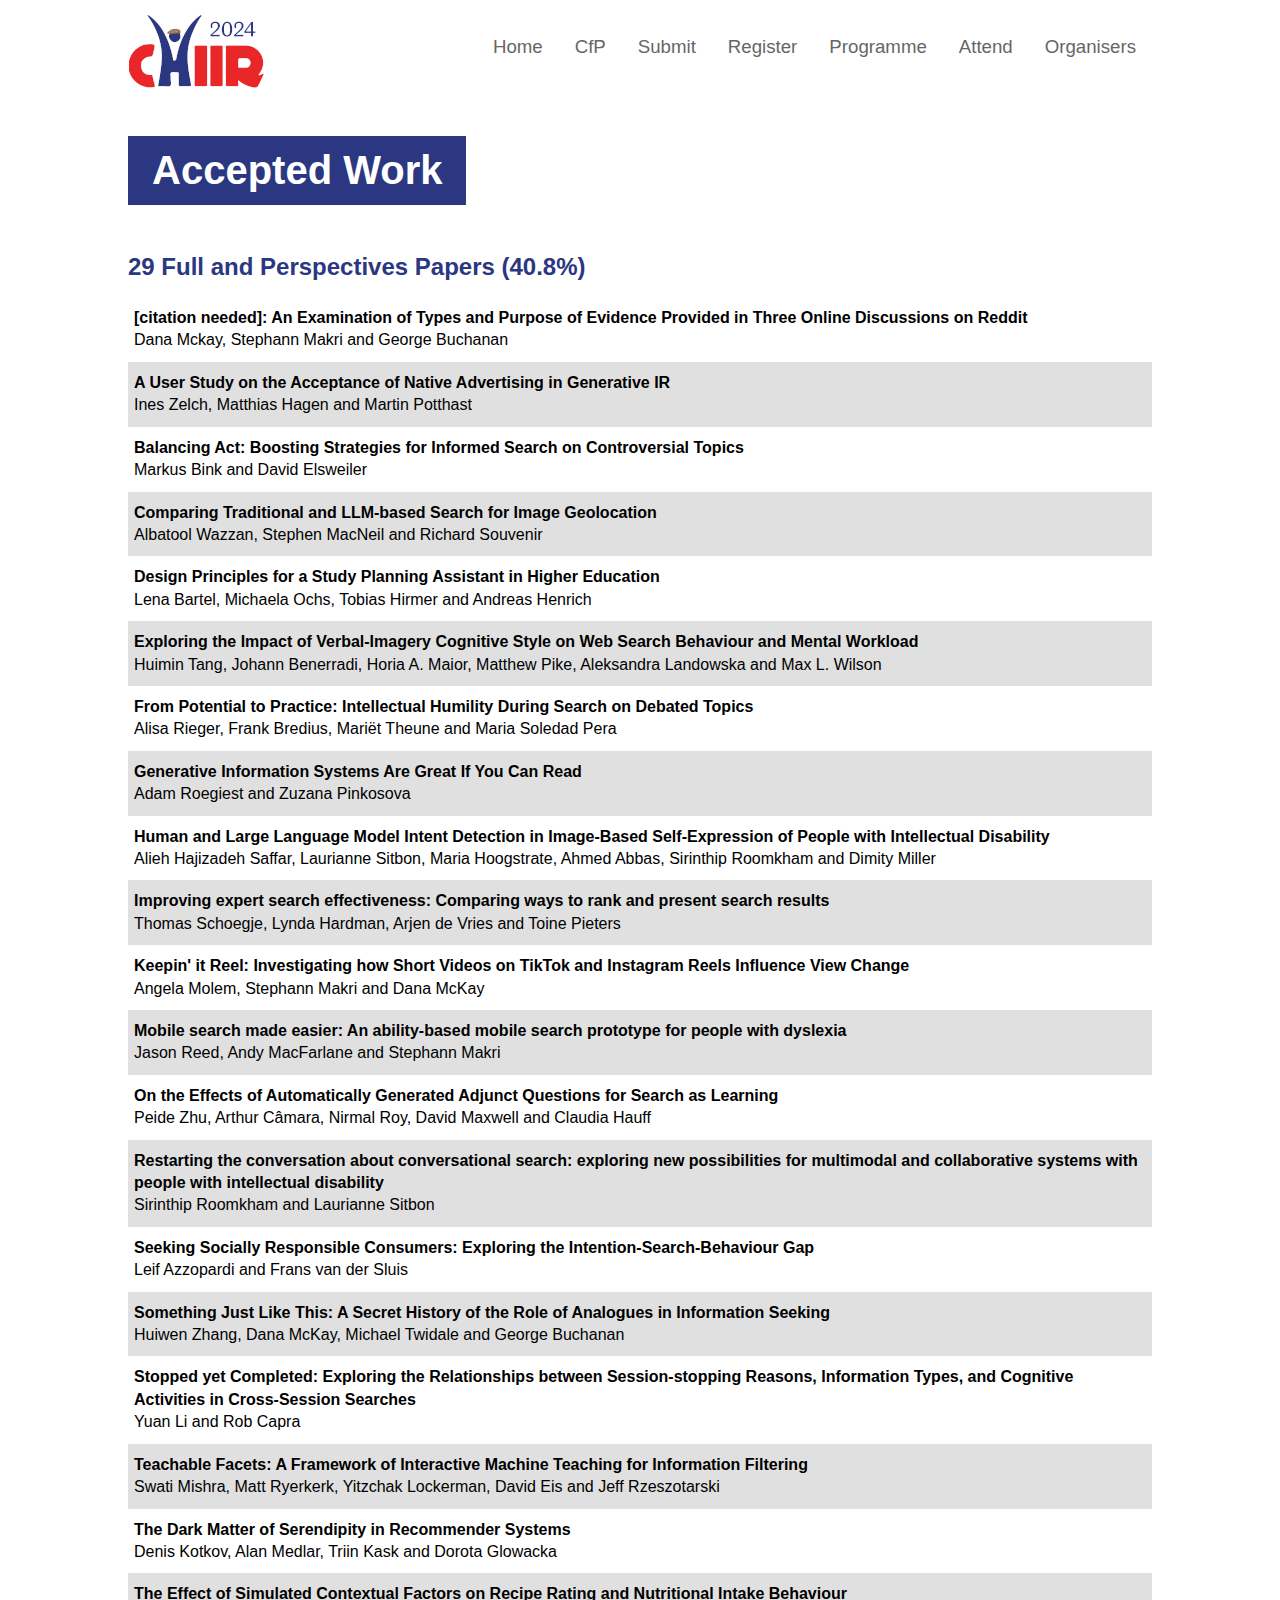
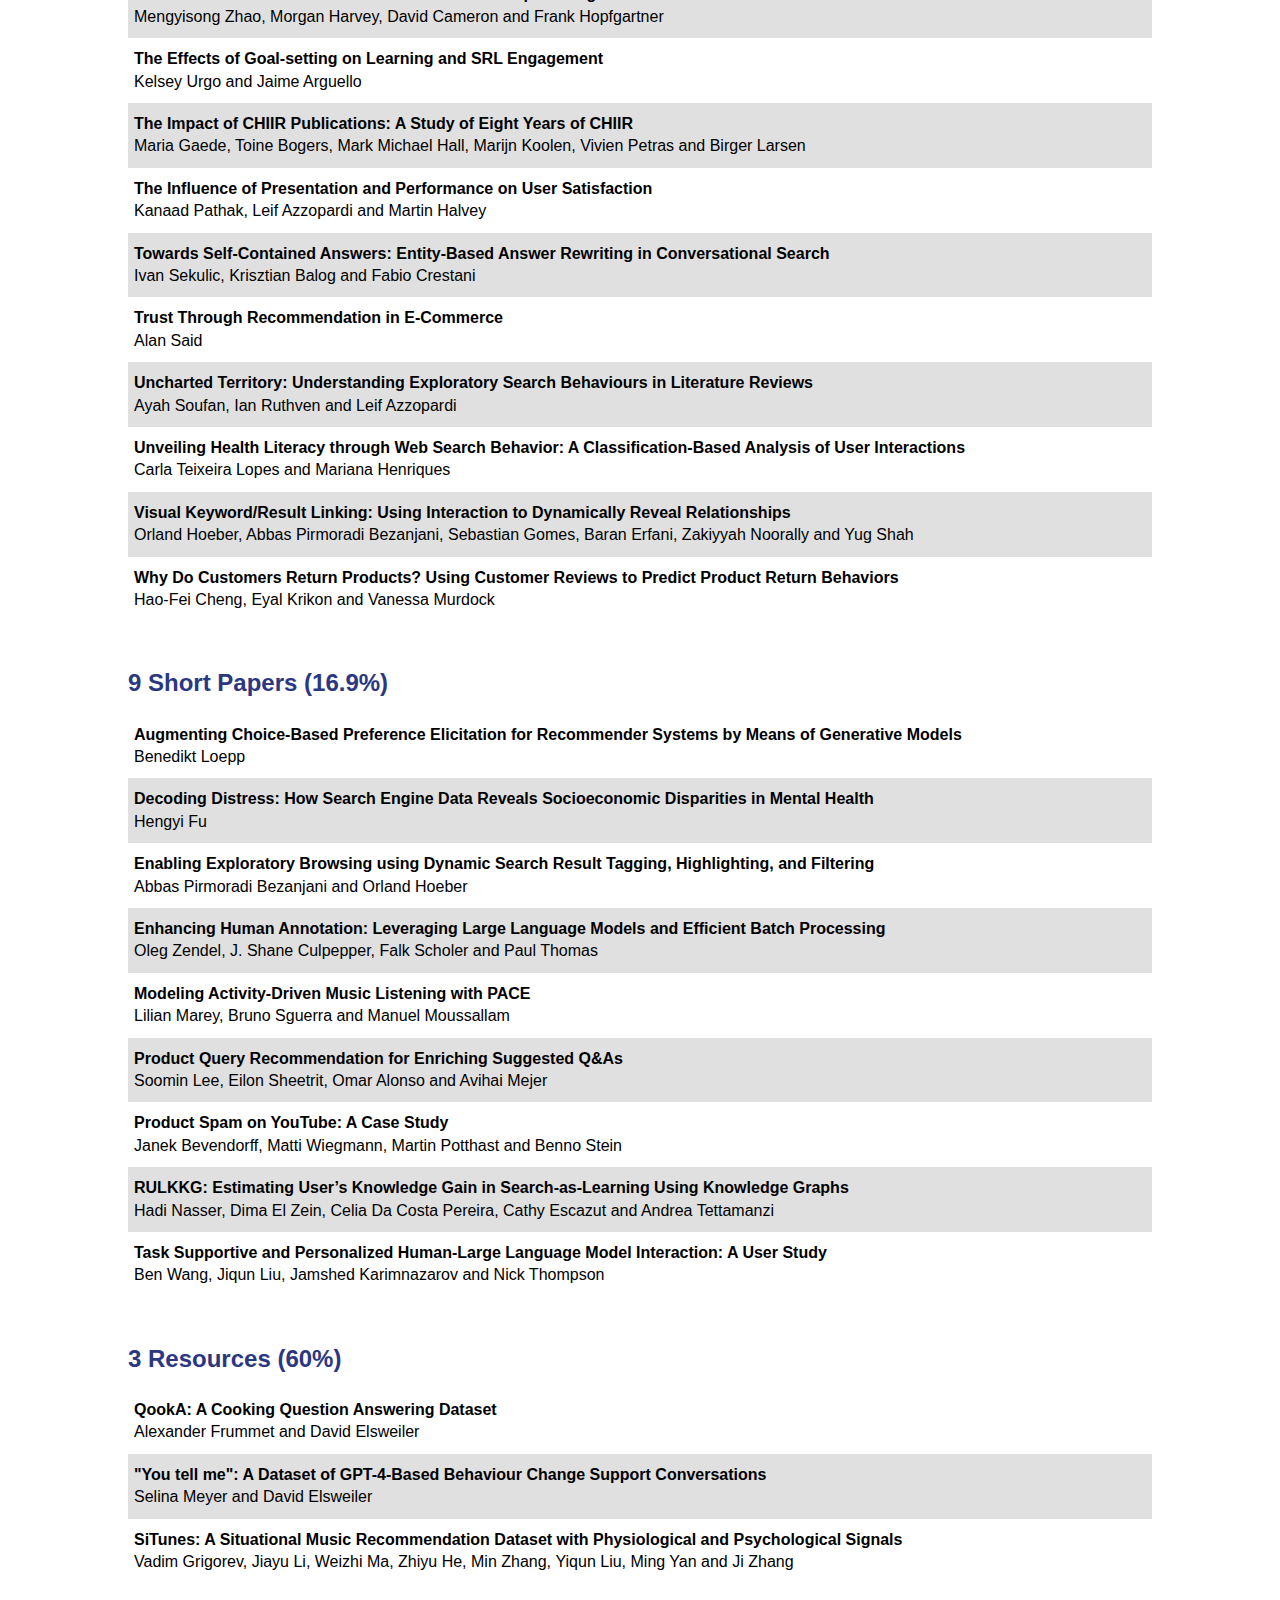
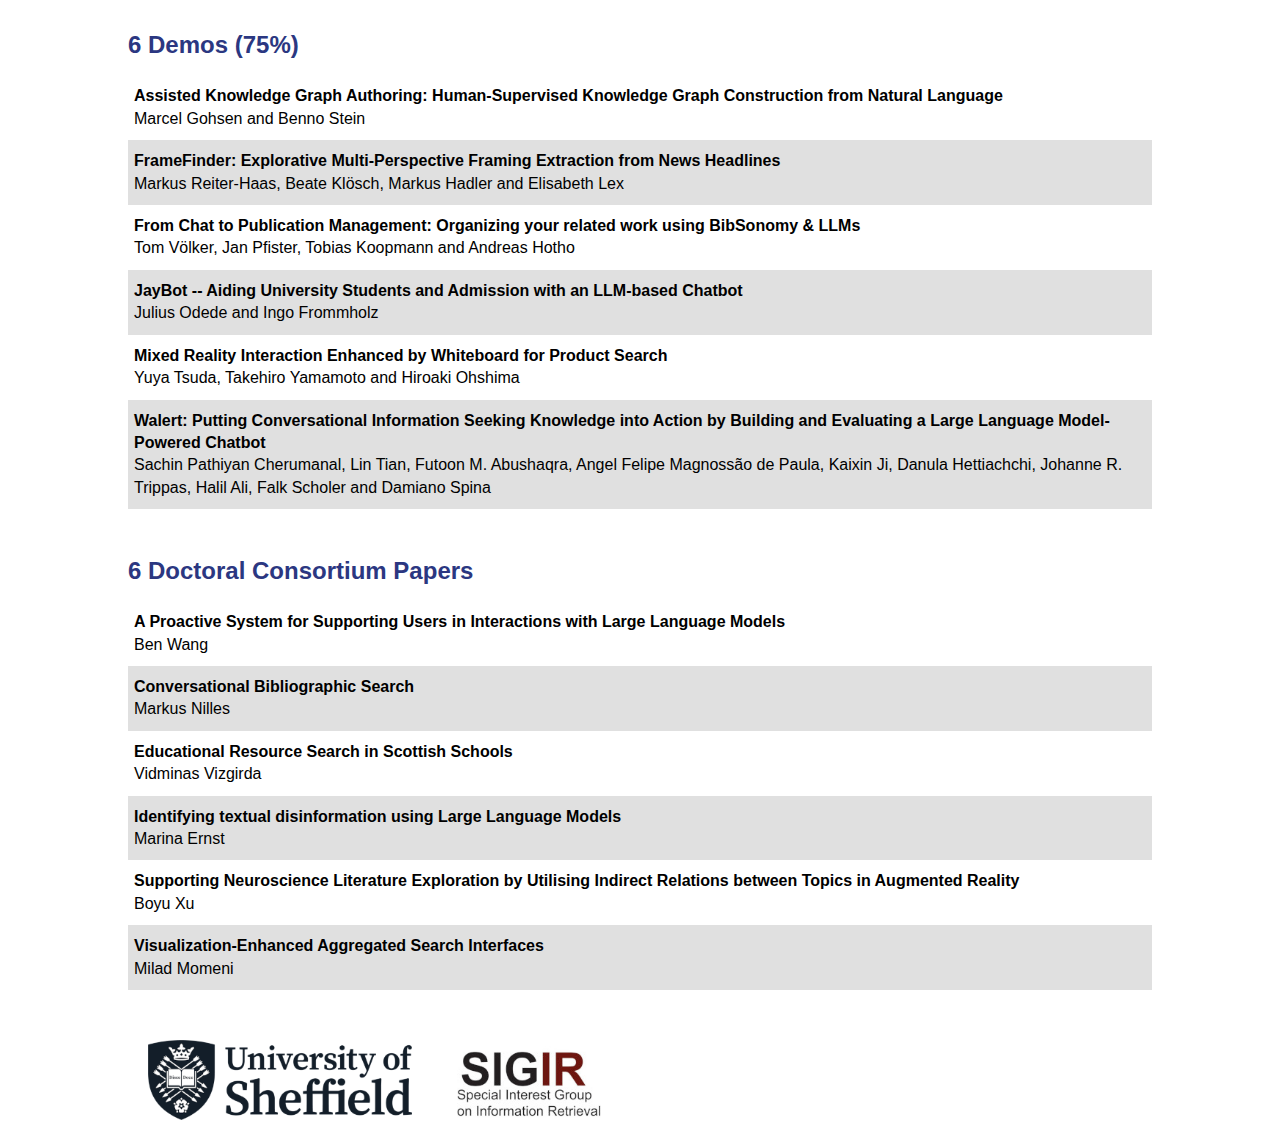
==== allpapers.html @ d0a58e0c "Early-Jan updates (all papers, tutorials, workshops)" ====
<!DOCTYPE html>
<html>
    <head>
        <title>ACM CHIIR 2024</title>
        <meta charset="utf-8">
        <meta name="viewport" content="width=device-width, initial-scale=1">
        <link rel="stylesheet" href="css/main.css" />
    </head>
    <body>
	
	<div class="main-frame">
	
		<div class="topnav" id="topnav">
		<img src="images/logo_header.png" alt="ACM CHIIR 2024 Logo"/>
			<div class="topnav-right">
				<a href="index.html">Home</a>
				<a href="cfp.html">CfP</a>
				<a href="submit.html">Submit</a>
				<a href="register.html">Register</a>
				<a href="program.html">Programme</a>
				<a href="attend.html">Attend</a>
				<a href="organisers.html">Organisers</a>
			</div>
		</div>
		
		<div class="highlighted_header">Accepted Work</div>
		
<h1>29 Full and Perspectives Papers (40.8%)</h1>
<p>
<div class="accepted_papers">
<div class="accepted_paper">
<strong>[citation needed]: An Examination of Types and Purpose of Evidence Provided in Three Online Discussions on Reddit</strong><br />
Dana Mckay, Stephann Makri and George Buchanan
</div>

<div class="accepted_paper">
<strong>A User Study on the Acceptance of Native Advertising in Generative IR</strong><br />
Ines Zelch, Matthias Hagen and Martin Potthast
</div>

<div class="accepted_paper">
<strong>Balancing Act: Boosting Strategies for Informed Search on Controversial Topics</strong><br />
Markus Bink and David Elsweiler
</div>

<div class="accepted_paper">
<strong>Comparing Traditional and LLM-based Search for Image Geolocation</strong><br />
Albatool Wazzan, Stephen MacNeil and Richard Souvenir
</div>


<div class="accepted_paper">
<strong>Design Principles for a Study Planning Assistant in Higher Education</strong><br />
Lena Bartel, Michaela Ochs, Tobias Hirmer and Andreas Henrich
</div>


<div class="accepted_paper">
<strong>Exploring the Impact of Verbal-Imagery Cognitive Style on Web Search Behaviour and Mental Workload</strong><br />
Huimin Tang, Johann Benerradi, Horia A. Maior, Matthew Pike, Aleksandra Landowska and Max L. Wilson
</div>


<div class="accepted_paper">
<strong>From Potential to Practice: Intellectual Humility During Search on Debated Topics</strong><br />
Alisa Rieger, Frank Bredius, Mariët Theune and Maria Soledad Pera
</div>


<div class="accepted_paper">
<strong>Generative Information Systems Are Great If You Can Read</strong><br />
Adam Roegiest and Zuzana Pinkosova
</div>


<div class="accepted_paper">
<strong>Human and Large Language Model Intent Detection in Image-Based Self-Expression of People with Intellectual Disability</strong><br />
Alieh Hajizadeh Saffar, Laurianne Sitbon, Maria Hoogstrate, Ahmed Abbas, Sirinthip Roomkham and Dimity Miller
</div>

<div class="accepted_paper">
<strong>
Improving expert search effectiveness: Comparing ways to rank and present search results
</strong><br />

Thomas Schoegje, Lynda Hardman, Arjen de Vries and Toine Pieters
</div>

<div class="accepted_paper">
<strong>
Keepin' it Reel: Investigating how Short Videos on TikTok and Instagram Reels Influence View Change
</strong><br />

Angela Molem, Stephann Makri and Dana McKay
</div>

<div class="accepted_paper">
<strong>
Mobile search made easier: An ability-based mobile search prototype for people with dyslexia
</strong><br />
Jason Reed, Andy MacFarlane and Stephann Makri

</div>

<div class="accepted_paper">
<strong>
On the Effects of Automatically Generated Adjunct Questions  for Search as Learning
</strong><br />
Peide Zhu, Arthur Câmara, Nirmal Roy, David Maxwell and Claudia Hauff

</div>

<div class="accepted_paper">
<strong>
Restarting the conversation about conversational search: exploring new possibilities for multimodal and collaborative systems with people with intellectual disability
</strong><br />
Sirinthip Roomkham and Laurianne Sitbon

</div>

<div class="accepted_paper">
<strong>
Seeking Socially Responsible Consumers: Exploring the Intention-Search-Behaviour Gap
</strong><br />
Leif Azzopardi and Frans van der Sluis

</div>

<div class="accepted_paper">
<strong>
Something Just Like This: A Secret History of the Role of Analogues in Information Seeking
</strong><br />
Huiwen Zhang, Dana McKay, Michael Twidale and George Buchanan

</div>

<div class="accepted_paper">
<strong>
Stopped yet Completed: Exploring the Relationships between Session-stopping Reasons, Information Types, and Cognitive Activities in Cross-Session Searches
</strong><br />
Yuan Li and Rob Capra
</div>

<div class="accepted_paper">
<strong>
Teachable Facets: A Framework of Interactive Machine Teaching for Information Filtering
</strong><br />
Swati Mishra, Matt Ryerkerk, Yitzchak Lockerman, David Eis and Jeff Rzeszotarski

</div>

<div class="accepted_paper">
<strong>
The Dark Matter of Serendipity in Recommender Systems
</strong><br />
Denis Kotkov, Alan Medlar, Triin Kask and Dorota Glowacka

</div>

<div class="accepted_paper">
<strong>
The Effect of Simulated Contextual Factors on Recipe Rating and Nutritional Intake Behaviour
</strong><br />
Mengyisong Zhao, Morgan Harvey, David Cameron and Frank Hopfgartner

</div>

<div class="accepted_paper">
<strong>
The Effects of Goal-setting on Learning and SRL Engagement
</strong><br />
Kelsey Urgo and Jaime Arguello

</div>

<div class="accepted_paper">
<strong>
The Impact of CHIIR Publications: A Study of Eight Years of CHIIR
</strong><br />
Maria Gaede, Toine Bogers, Mark Michael Hall, Marijn Koolen, Vivien Petras and Birger Larsen

</div>

<div class="accepted_paper">
<strong>
The Influence of Presentation and Performance on User Satisfaction
</strong><br />
Kanaad Pathak, Leif Azzopardi and Martin Halvey

</div>

<div class="accepted_paper">
<strong>
Towards Self-Contained Answers: Entity-Based Answer Rewriting in Conversational Search
</strong><br />
Ivan Sekulic, Krisztian Balog and Fabio Crestani

</div>

<div class="accepted_paper">
<strong>
Trust Through Recommendation in E-Commerce
</strong><br />
Alan Said

</div>

<div class="accepted_paper">
<strong>
Uncharted Territory: Understanding Exploratory Search Behaviours in Literature Reviews
</strong><br />
Ayah Soufan, Ian Ruthven and Leif Azzopardi

</div>

<div class="accepted_paper">
<strong>
Unveiling Health Literacy through Web Search Behavior: A Classification-Based Analysis of User Interactions
</strong><br />
Carla Teixeira Lopes and Mariana Henriques

</div>

<div class="accepted_paper">
<strong>
Visual Keyword/Result Linking: Using Interaction to Dynamically Reveal Relationships
</strong><br />
Orland Hoeber, Abbas Pirmoradi Bezanjani, Sebastian Gomes, Baran Erfani, Zakiyyah Noorally and Yug Shah

</div>

<div class="accepted_paper">
<strong>
Why Do Customers Return Products? Using Customer Reviews to Predict Product Return Behaviors
</strong><br />
Hao-Fei Cheng, Eyal Krikon and Vanessa Murdock

</div>

</div>

</p>	

<h1>9 Short Papers (16.9%)</h1>

<p>
<div class="accepted_papers">

<div class="accepted_paper">
<strong>
Augmenting Choice-Based Preference Elicitation for Recommender Systems by Means of Generative Models
</strong><br />
Benedikt Loepp

</div>

<div class="accepted_paper">
<strong>
Decoding Distress: How Search Engine Data Reveals Socioeconomic Disparities in Mental Health
</strong><br />
Hengyi Fu

</div>

<div class="accepted_paper">
<strong>
Enabling Exploratory Browsing using Dynamic Search Result Tagging, Highlighting, and Filtering
</strong><br />
Abbas Pirmoradi Bezanjani and Orland Hoeber

</div>

<div class="accepted_paper">
<strong>
Enhancing Human Annotation: Leveraging Large Language Models and Efficient Batch Processing
</strong><br />
Oleg Zendel, J. Shane Culpepper, Falk Scholer and Paul Thomas

</div>

<div class="accepted_paper">
<strong>
Modeling Activity-Driven Music Listening with PACE
</strong><br />
Lilian Marey, Bruno Sguerra and Manuel Moussallam

</div>

<div class="accepted_paper">
<strong>
Product Query Recommendation for Enriching Suggested Q&As
</strong><br />
Soomin Lee, Eilon Sheetrit, Omar Alonso and Avihai Mejer

</div>

<div class="accepted_paper">
<strong>
Product Spam on YouTube: A Case Study
</strong><br />
Janek Bevendorff, Matti Wiegmann, Martin Potthast and Benno Stein

</div>

<div class="accepted_paper">
<strong>
RULKKG: Estimating User’s Knowledge Gain in Search-as-Learning Using Knowledge Graphs
</strong><br />
Hadi Nasser, Dima El Zein, Celia Da Costa Pereira, Cathy Escazut and Andrea Tettamanzi

</div>

<div class="accepted_paper">
<strong>
Task Supportive and Personalized Human-Large Language Model Interaction: A User Study
</strong><br />
Ben Wang, Jiqun Liu, Jamshed Karimnazarov and Nick Thompson

</div>

</div>

</p>


<h1>3 Resources (60%)</h1>

<p>
<div class="accepted_papers">

<div class="accepted_paper">
<strong>
QookA: A Cooking Question Answering Dataset
</strong><br />
Alexander Frummet and David Elsweiler

</div>

<div class="accepted_paper">
<strong>
"You tell me": A Dataset of GPT-4-Based Behaviour Change Support Conversations
</strong><br />
Selina Meyer and David Elsweiler

</div>

<div class="accepted_paper">
<strong>
SiTunes: A Situational Music Recommendation Dataset with Physiological and Psychological Signals
</strong><br />
Vadim Grigorev, Jiayu Li, Weizhi Ma, Zhiyu He, Min Zhang, Yiqun Liu, Ming Yan and Ji Zhang

</div>


</div>

</p>

<h1>6 Demos (75%)</h1>

<p>
<div class="accepted_papers">

<div class="accepted_paper">
<strong>
Assisted Knowledge Graph Authoring: Human-Supervised Knowledge Graph Construction from Natural Language
</strong><br />
Marcel Gohsen and Benno Stein

</div>

<div class="accepted_paper">
<strong>
FrameFinder: Explorative Multi-Perspective Framing Extraction from News Headlines
</strong><br />
Markus Reiter-Haas, Beate Klösch, Markus Hadler and Elisabeth Lex

</div>

<div class="accepted_paper">
<strong>
From Chat to Publication Management: Organizing your related work using BibSonomy & LLMs
</strong><br />
Tom Völker, Jan Pfister, Tobias Koopmann and Andreas Hotho

</div>

<div class="accepted_paper">
<strong>
JayBot -- Aiding University Students and Admission with an LLM-based Chatbot
</strong><br />
Julius Odede and Ingo Frommholz

</div>

<div class="accepted_paper">
<strong>
Mixed Reality Interaction Enhanced by Whiteboard for Product Search
</strong><br />
Yuya Tsuda, Takehiro Yamamoto and Hiroaki Ohshima

</div>

<div class="accepted_paper">
<strong>
Walert: Putting Conversational Information Seeking Knowledge into Action by Building and Evaluating a Large Language Model-Powered Chatbot
</strong><br />
Sachin Pathiyan Cherumanal, Lin Tian, Futoon M. Abushaqra, Angel Felipe Magnossão de Paula, Kaixin Ji, Danula Hettiachchi, Johanne R. Trippas, Halil Ali, Falk Scholer and Damiano Spina

</div>


</div>

</p>

<h1>6 Doctoral Consortium Papers</h1>

<p>

<div class="accepted_papers">
<div class="accepted_paper">
<strong>
A Proactive System for Supporting Users in Interactions with Large Language Models
</strong><br />
Ben Wang

</div>

<div class="accepted_paper">
<strong>
Conversational Bibliographic Search
</strong><br />
Markus Nilles

</div>

<div class="accepted_paper">
<strong>
Educational Resource Search in Scottish Schools
</strong><br />
Vidminas Vizgirda

</div>

<div class="accepted_paper">
<strong>
Identifying textual disinformation using Large Language Models
</strong><br />
Marina Ernst

</div>

<div class="accepted_paper">
<strong>
Supporting Neuroscience Literature Exploration by Utilising Indirect Relations between Topics in Augmented Reality
</strong><br />
Boyu Xu

</div>

<div class="accepted_paper">
<strong>
Visualization-Enhanced Aggregated Search Interfaces
</strong><br />
Milad Momeni

</div>

</div>

</p>	
		
		<div class="logo_block">
		<a href="http://sheffield.ac.uk/" target="_blank"><img src="images/TUOS_logo.png" alt="The University of Sheffeld logo."/></a> 
		<a href="https://sigir.org/"><img src="images/SIGIR_logo.jpg" alt="SIGIR logo."/></a>
		</div>
		
	</div>

		<script>
		window.onscroll = function() {myFunction()};

		var navbar = document.getElementById("topnav");
		var sticky = navbar.offsetTop;

		function myFunction() {
		  if (window.pageYOffset >= sticky) {
			navbar.classList.add("sticky")
		  } else {
			navbar.classList.remove("sticky");
		  }
		}
		</script>
		
    </body>
</html>
---- css/main.css ----
html, body {
	font-family:Verdana,sans-serif;
	font-size: 100%;
}

h1 {
	font-size: 1.5rem;
	color: #2b3781;
	margin-block-start: 2em;
    margin-block-end: 0.67em;
}

h2 {
	font-size: 1.3rem;
	color: #2b3781;
	margin-block-start: 1.5em;
    margin-block-end: 0.67em;
}

h3 {
	font-size: 1.1rem;
	color: #2b3781;
	margin-block-start: 1.5em;
    margin-block-end: 0.67em;
}

a {
	color: #0000EE;
	text-decoration: none;
}

a:hover {
text-decoration: underline;
}

a:visited {
	text-decoration: none;
}
	

.highlighted_header {
	
	display: inline-block;
	color: #FFF;
    font-size: 2.5rem;
    font-weight: bold;
    padding: 0.75rem 1.5rem;
	margin-block-start: 0.5em;
	background-color: #2b3781;
}

.main-frame {
		max-width: 1024px;
		margin-left: auto;
		margin-right: auto;
		margin-top: 12px;
}

.sticky {
  position: fixed;
  top: 0;
  width: 100%;
  max-width: 1024px;
}

.sticky + .content {
  padding-top: 40px;
}


/* Add a black background color to the top navigation */
.topnav {
    background-color: #FFF;
    overflow: hidden;
	margin-bottom: 20px;
}

.topnav span {	
	margin-top: 30px;
	padding-left: 10px;
}

/* Style the links inside the navigation bar */
.topnav a {
  float: left;
  color: #666;
  text-align: center;
  padding: 24px 16px;
  text-decoration: none;
  font-size: 14pt;
}

/* Change the color of links on hover */
.topnav a:hover {
  background-color: #ddd;
  color: black;
}

/* Right-aligned section inside the top navigation */
.topnav-right {
  float: right;
}

.logo_block {
	margin-top: 40px;
	margin-left: auto;
	margin-right: auto;
}

.logo_block img {
		margin: 10px 20px;
		height: 80px;
}

.profile_wrapper {
	display: grid;
	grid-gap: 20px;
	grid-template-columns: 33% 33% 33%;
}

.profile_item {
	width: 180px;
	background-color: #EEE;
		
}

.profile_name {
	padding:2px 6px;
	font-weight: bold;
}

.profile_affiliation {
	padding:2px 6px;
	font-size: 0.9rem;
	color: #666;
}

.accordion {
  background-color: #eee;
  color: #444;
  cursor: pointer;
  padding: 18px;
  width: 100%;
  text-align: left;
  border: none;
  outline: none;
  transition: 0.4s;
  margin-bottom: 6px;
  font-size: 1.1rem;
  color: #2b3781;
}

/* Add a background color to the button if it is clicked on (add the .active class with JS), and when you move the mouse over it (hover) */
.active, .accordion:hover {
  background-color: #ccc;
}

/* Style the accordion panel. Note: hidden by default */
.panel {
  padding: 0 18px;
  background-color: white;
  display: none;
  overflow: hidden;
  margin-bottom: 12px;
}

/* Carousel */

* {box-sizing:border-box}

/* Slideshow container */
.slideshow-container {
  padding-top: 20px;
  max-width: 800px;
  margin: auto;
}

/* Make the images invisible by default */
.Containers {
  display: none;
}

/* forward & Back buttons */
.Back, .forward {
  cursor: pointer;
  position: absolute;
  top: 48%;
  width: auto;
  margin-top: -23px;
  padding: 17px;
  color: grey;
  font-weight: bold;
  font-size: 19px;
  transition: 0.4s ease;
  border-radius: 0 5px 5px 0;
  user-select: none;
}

/* Place the "forward button" to the right */
.forward {
  right: 0;
  border-radius: 4px 0 0 4px;
}

/*when the user hovers,add a black background with some little opacity */
.Back:hover, .forward:hover {
  background-color: rgba(0,0,0,0.8);
}

/* Caption Info */
.Info {
  color: #e3e3e3;
  font-size: 16px;
  padding: 10px 14px;
  position: absolute;
  bottom: 10px;
  width: 100%;
  text-align: center;
}

/* Worknumbering (1/3 etc) */
.MessageInfo {
  color: #f2f2f3;
  font-size: 14px;
  padding: 10px 14px;
  position: absolute;
  top: 0;
}

/* The circles or bullets and indicators */
.dots {
  cursor: pointer;
  height: 16px;
  width: 16px;
  margin: 0 3px;
  background-color: #acc;
  border-radius: 50%;
  display: inline-block;
  transition: background-color 0.5s ease;
}

.enable, .dots:hover {
  background-color: #717161;
}

/* Faint animation */
.fade {
  -webkit-animation-name: fade;
  -webkit-animation-duration: 1.4s;
  animation-name: fade;
  animation-duration: 1.4s;
}

@-webkit-keyframes fade {
  from {opacity: .5}
  to {opacity: 2}
}

@keyframes fade {
  from {opacity: .5}
  to {opacity: 2}
}

.PCname {
}

.PCaffil {
	font-color: DarkGray;
}

/* Styling for accepted papers */

.accepted_papers {
	
}

.accepted_paper {
    padding: 10px 6px 10px 6px;
	line-height: 140%;
}

div.accepted_papers>div:nth-of-type(even) {
  background: #e0e0e0;
}
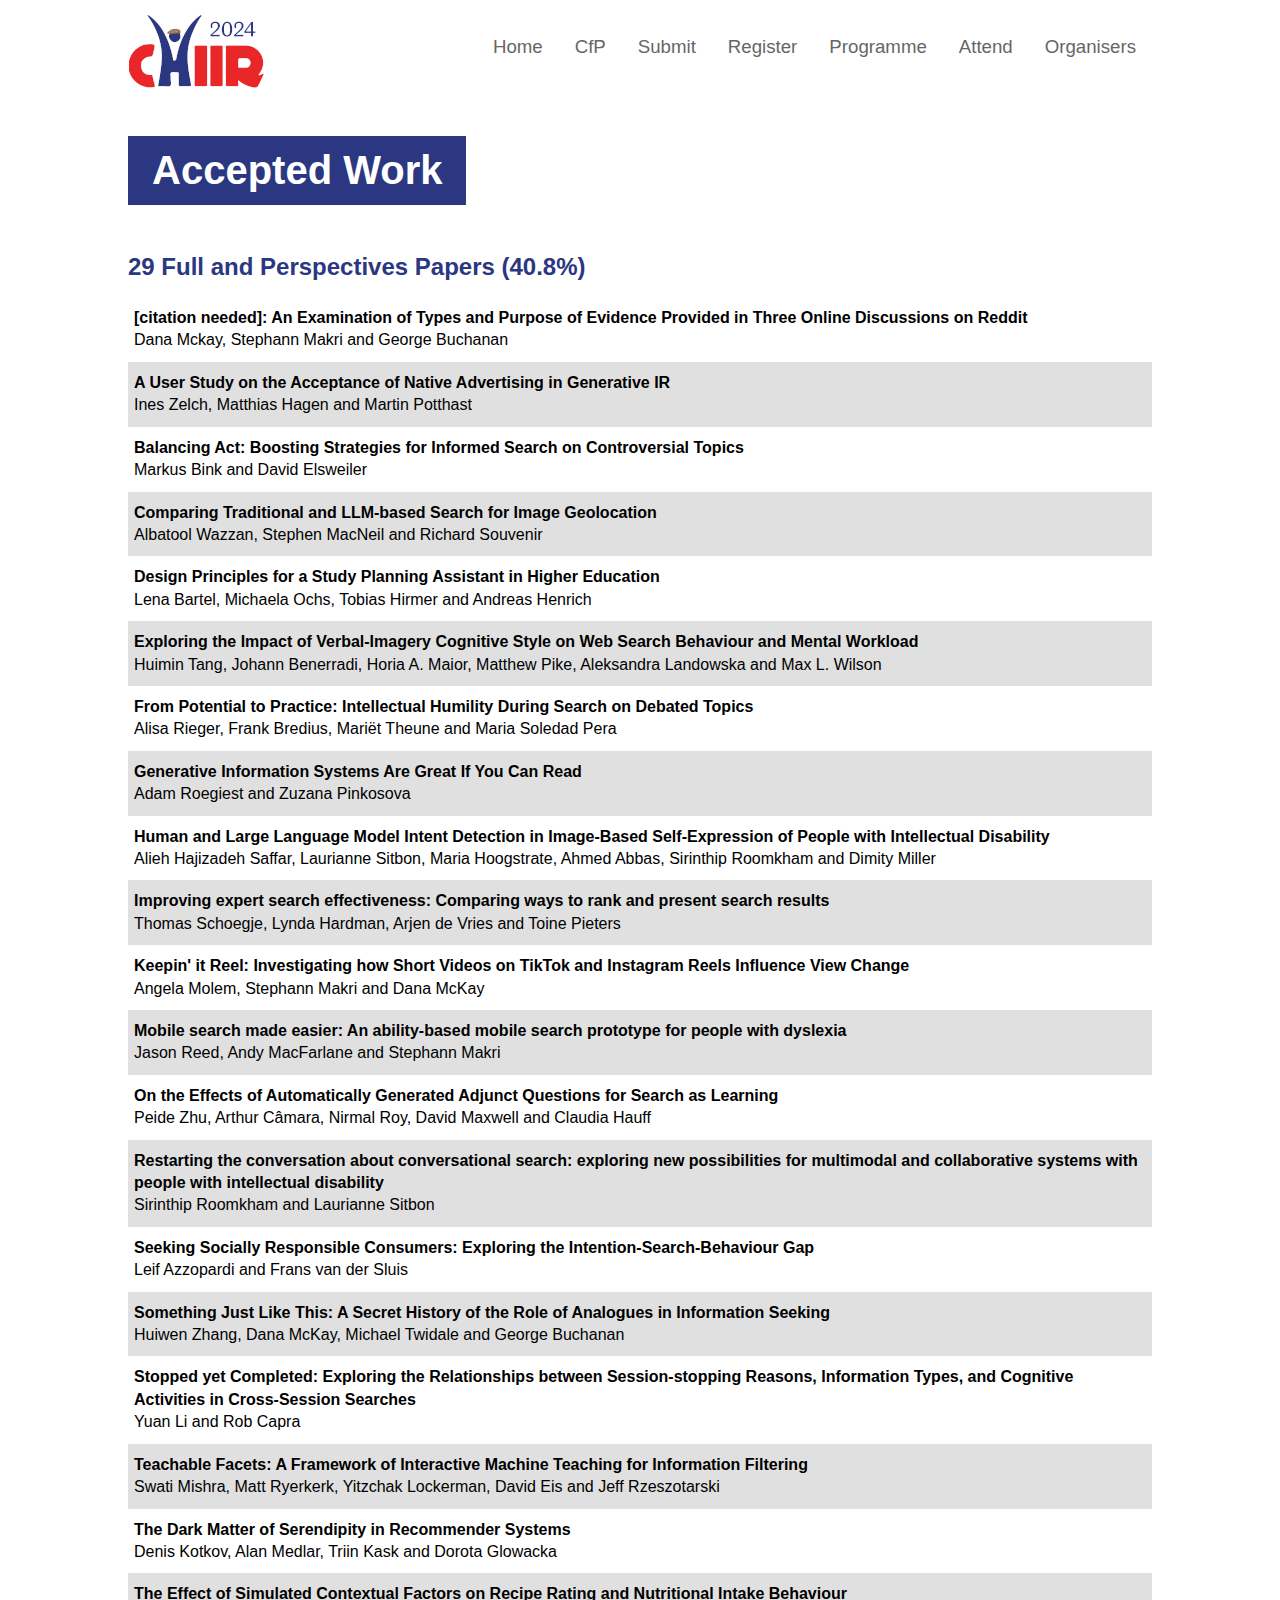
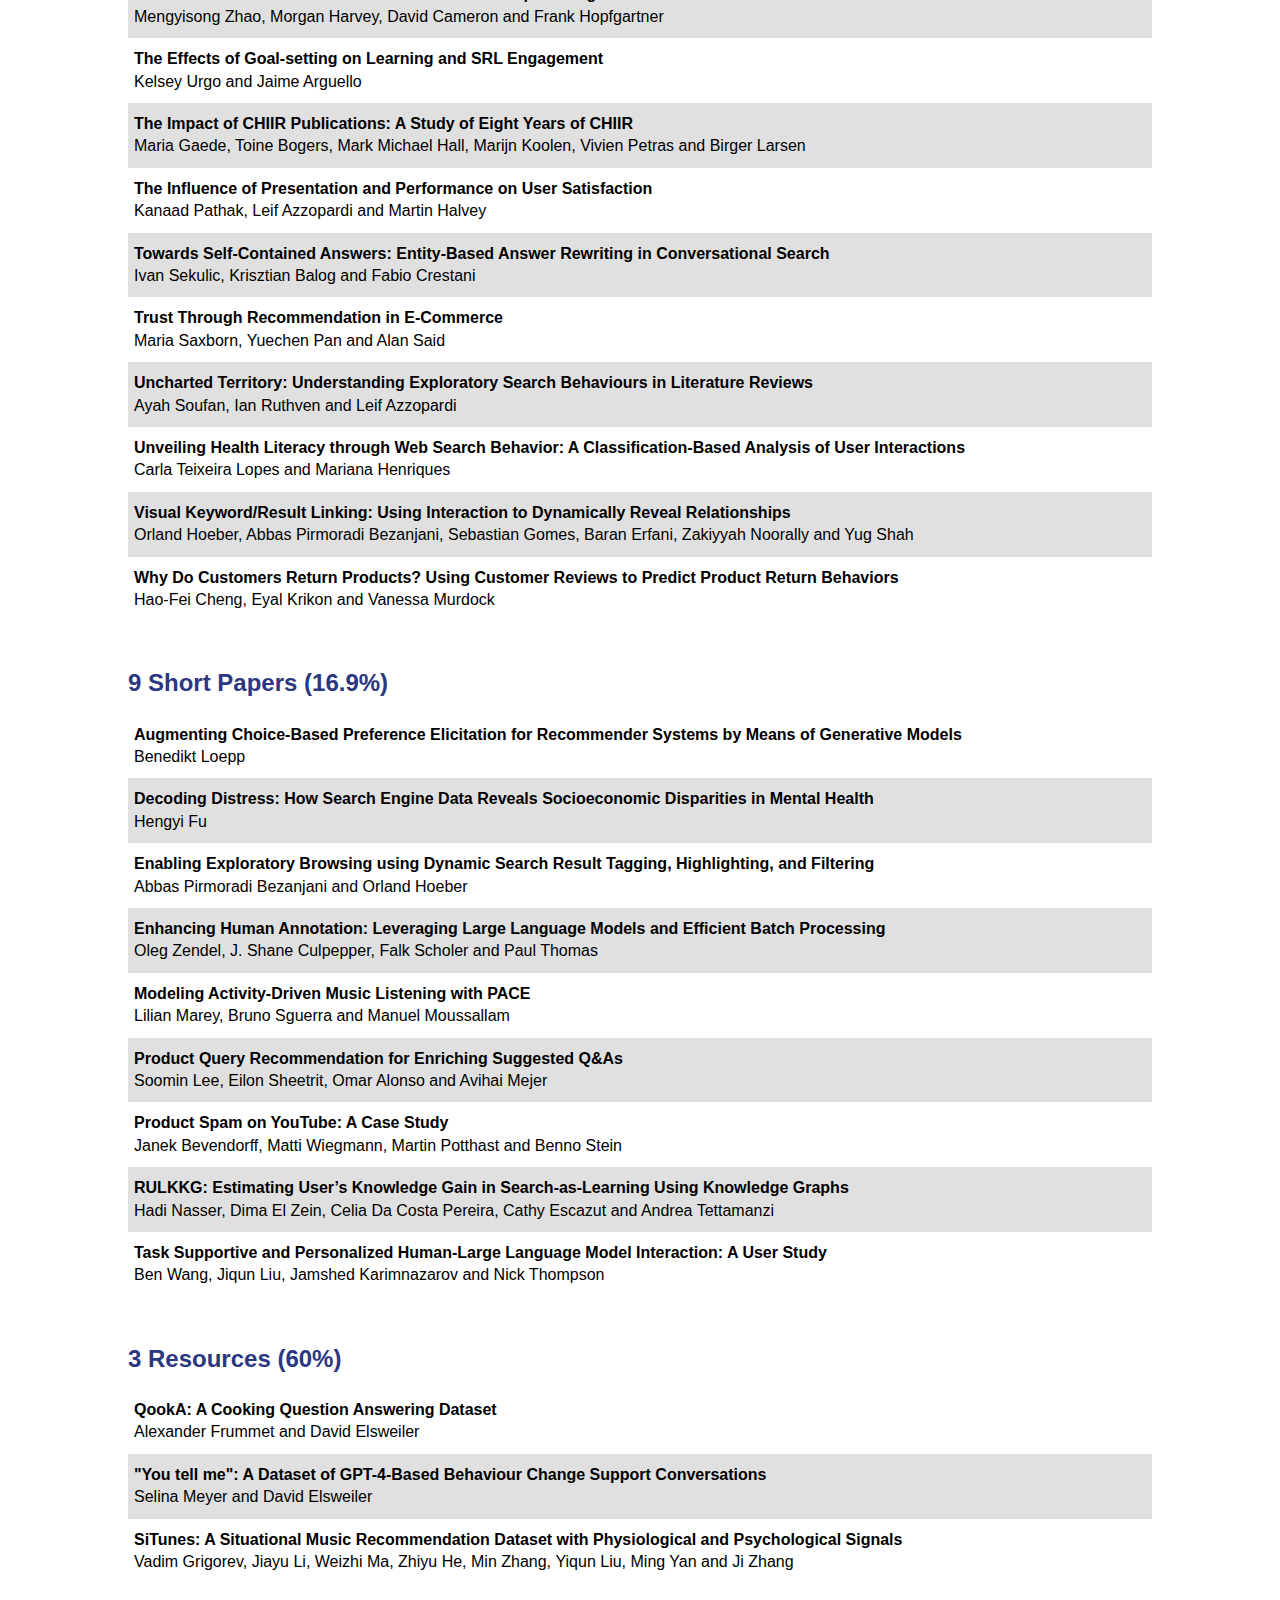
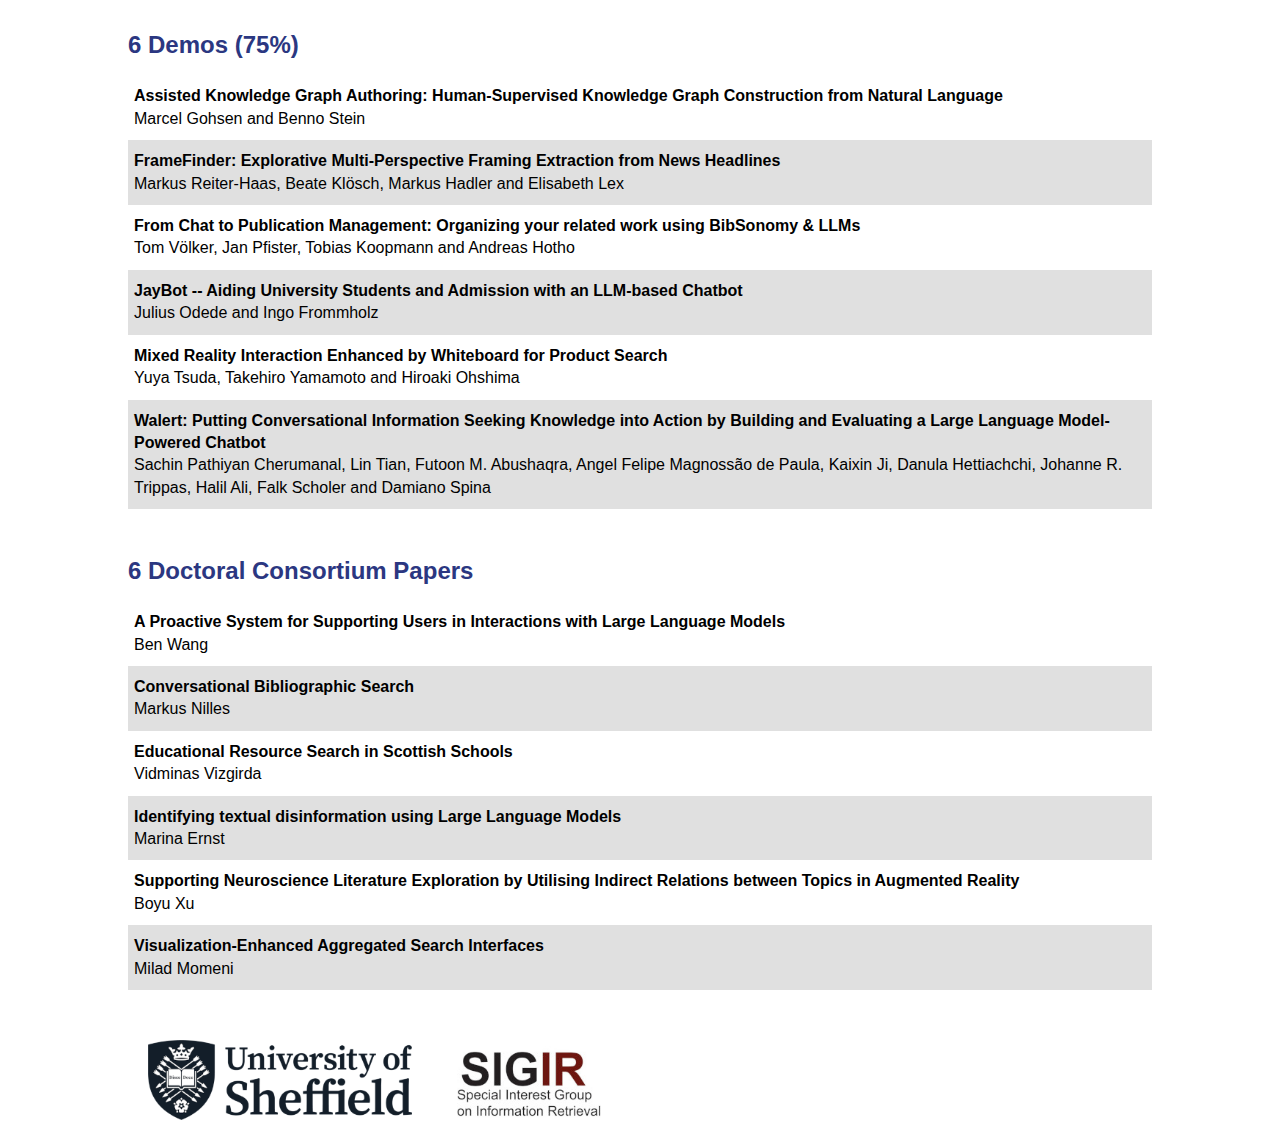
==== commit 47d52e2d: "Update allpapers.html" ====
--- a/allpapers.html
+++ b/allpapers.html
@@ -201,7 +201,7 @@
 <strong>
 Trust Through Recommendation in E-Commerce
 </strong><br />
-Alan Said
+Maria Saxborn, Yuechen Pan and Alan Said
 
 </div>
 
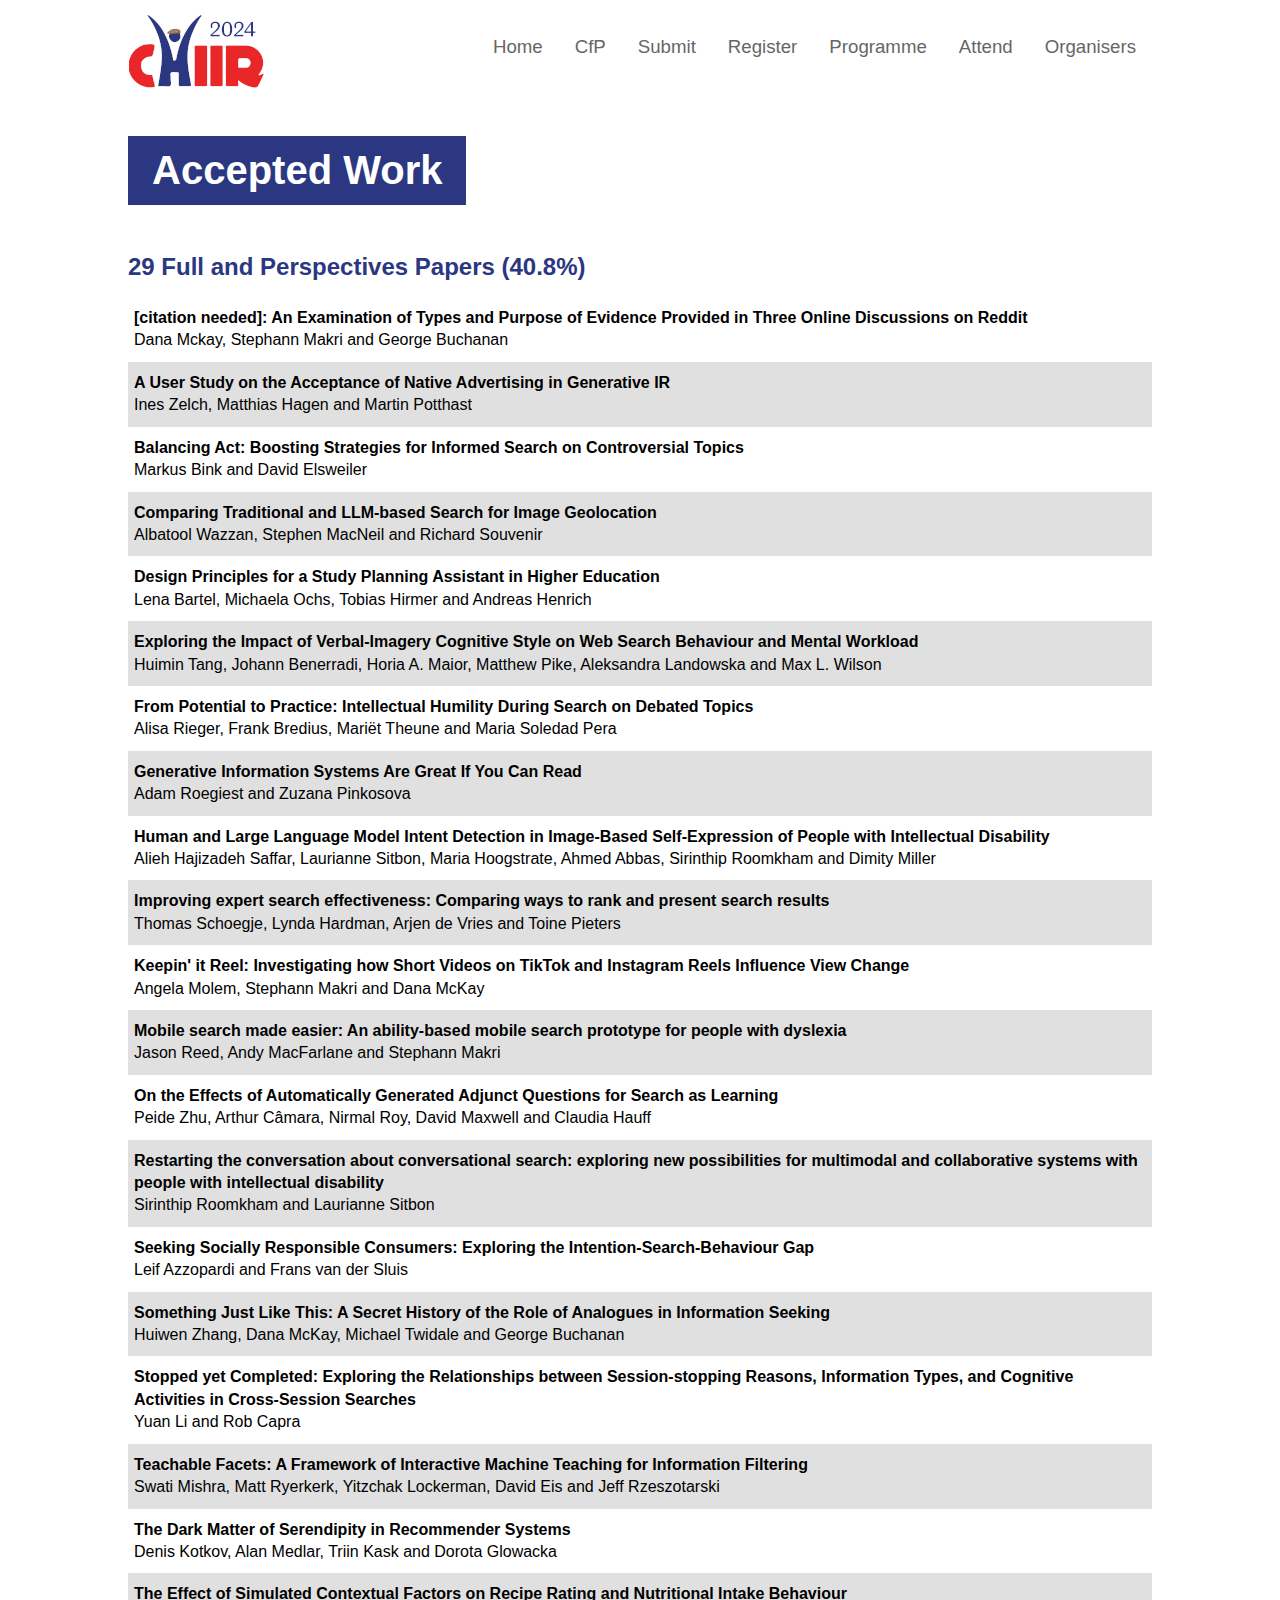
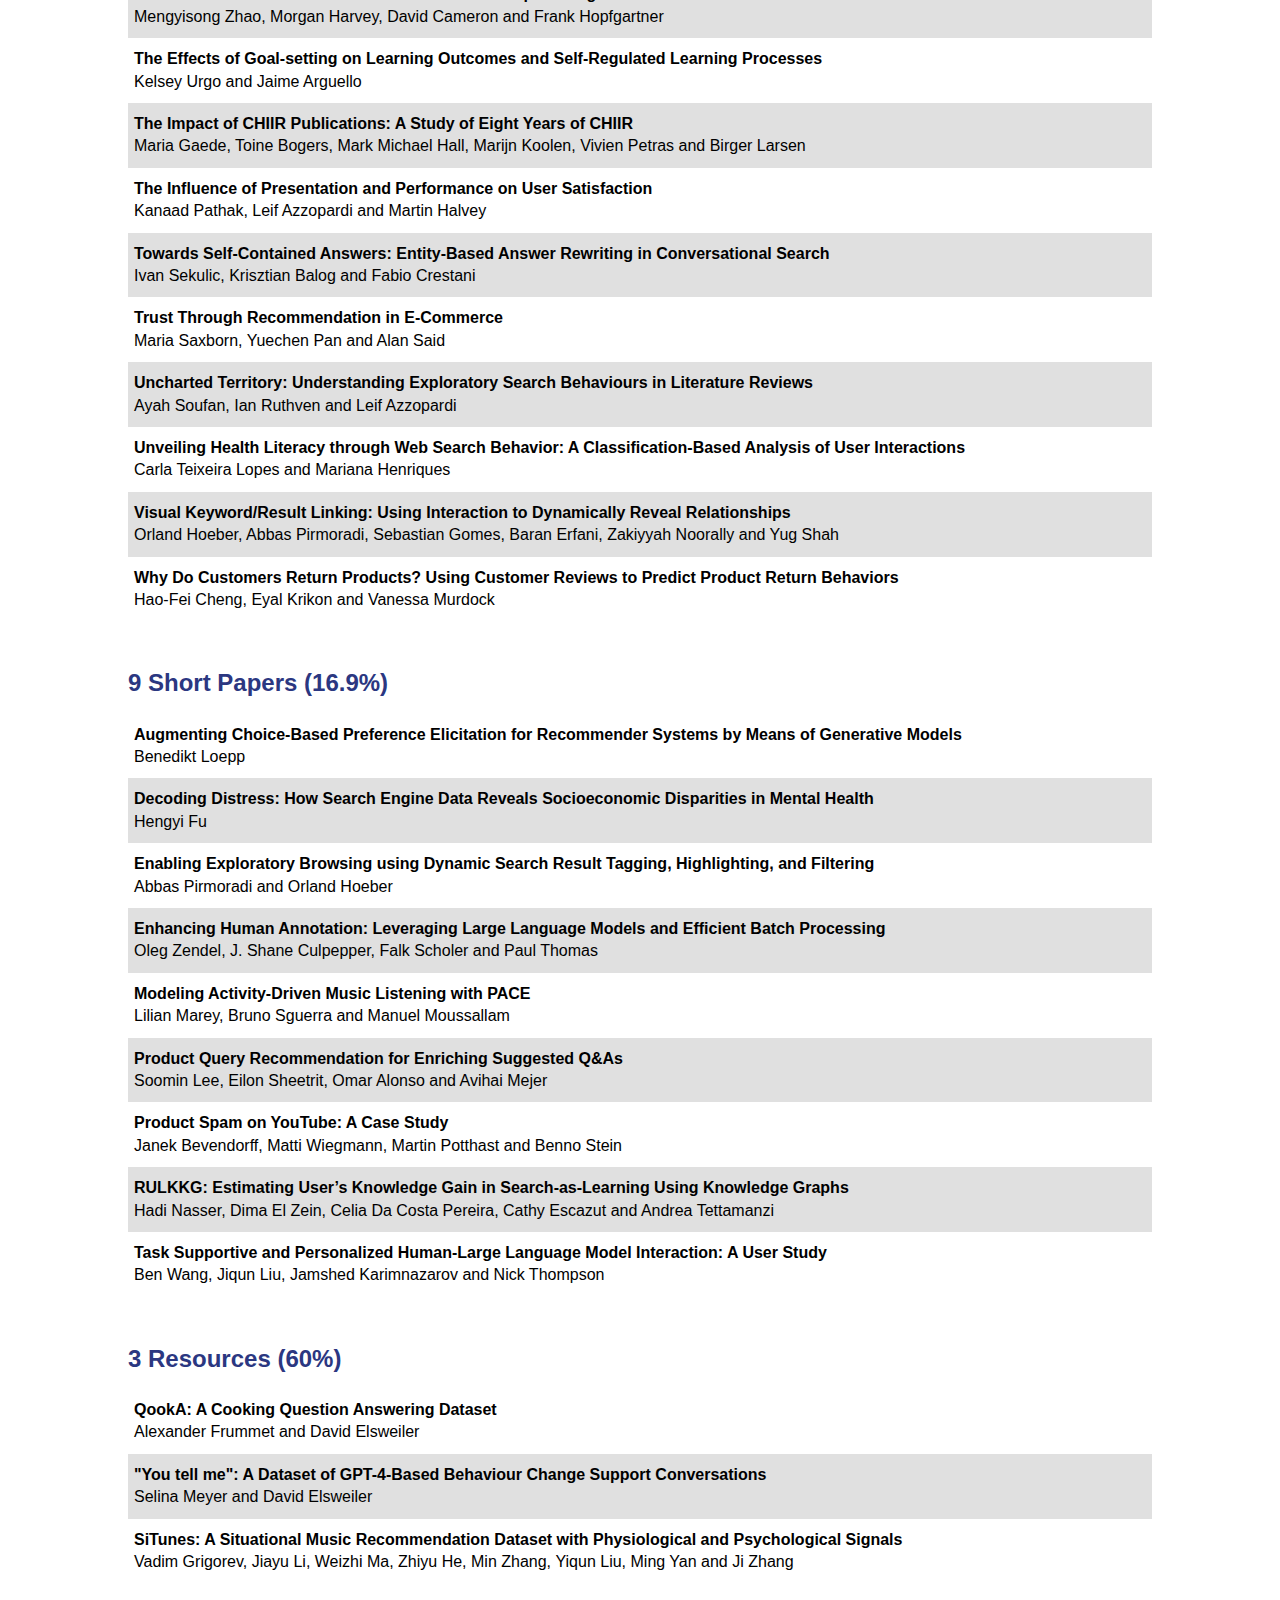
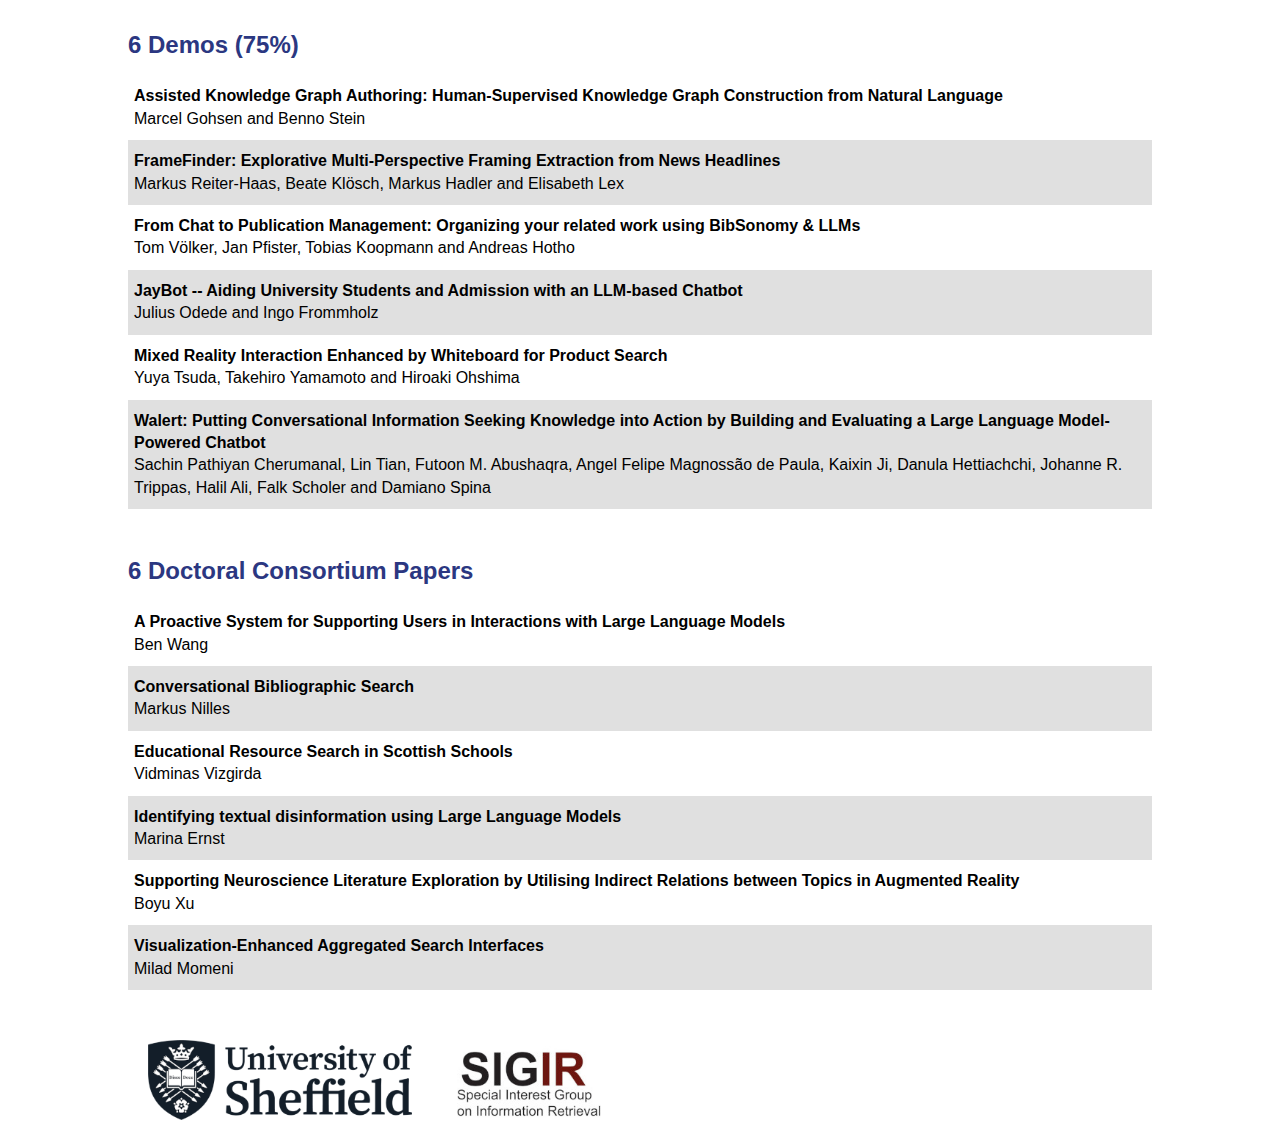
==== commit 9c1d1124: "Update allpapers.html" ====
--- a/allpapers.html
+++ b/allpapers.html
@@ -167,7 +167,7 @@
 
 <div class="accepted_paper">
 <strong>
-The Effects of Goal-setting on Learning and SRL Engagement
+The Effects of Goal-setting on Learning Outcomes and Self-Regulated Learning Processes
 </strong><br />
 Kelsey Urgo and Jaime Arguello
 
@@ -225,7 +225,7 @@
 <strong>
 Visual Keyword/Result Linking: Using Interaction to Dynamically Reveal Relationships
 </strong><br />
-Orland Hoeber, Abbas Pirmoradi Bezanjani, Sebastian Gomes, Baran Erfani, Zakiyyah Noorally and Yug Shah
+Orland Hoeber, Abbas Pirmoradi, Sebastian Gomes, Baran Erfani, Zakiyyah Noorally and Yug Shah
 
 </div>
 
@@ -266,7 +266,7 @@
 <strong>
 Enabling Exploratory Browsing using Dynamic Search Result Tagging, Highlighting, and Filtering
 </strong><br />
-Abbas Pirmoradi Bezanjani and Orland Hoeber
+Abbas Pirmoradi and Orland Hoeber
 
 </div>
 
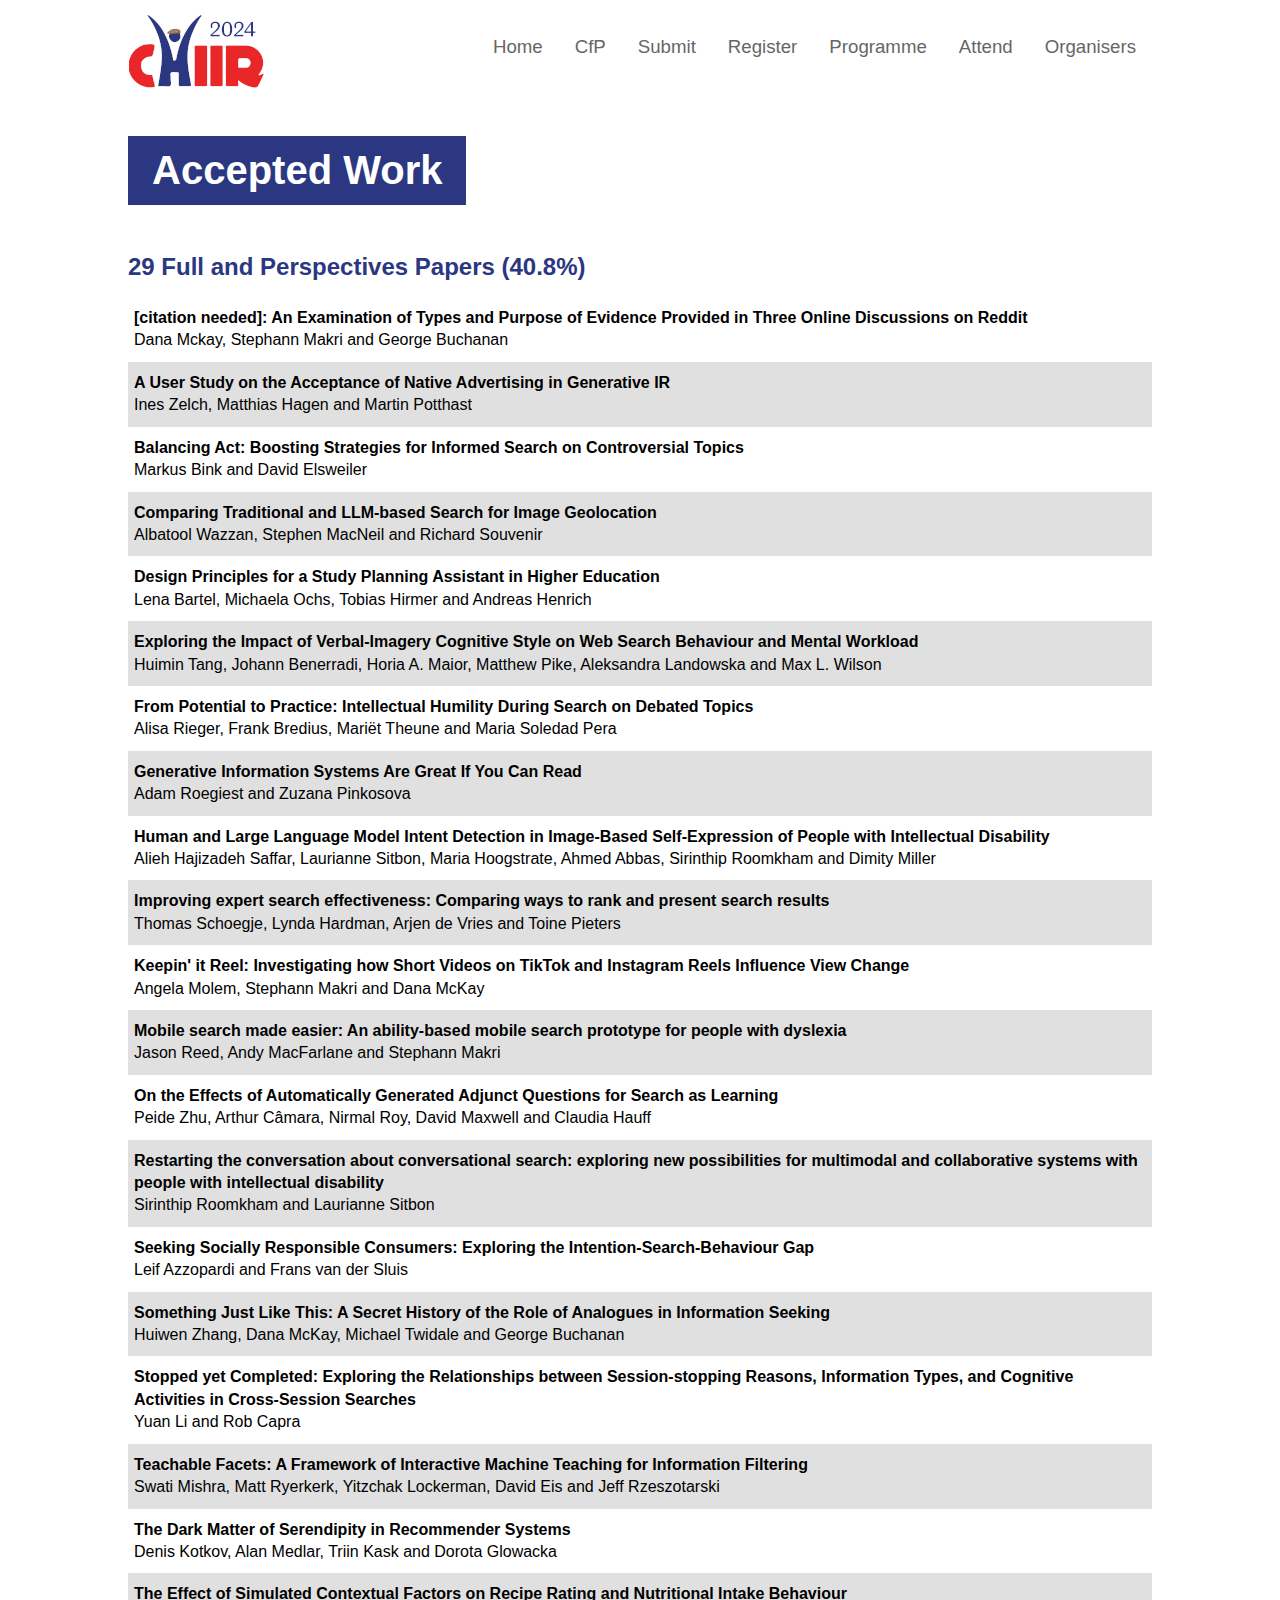
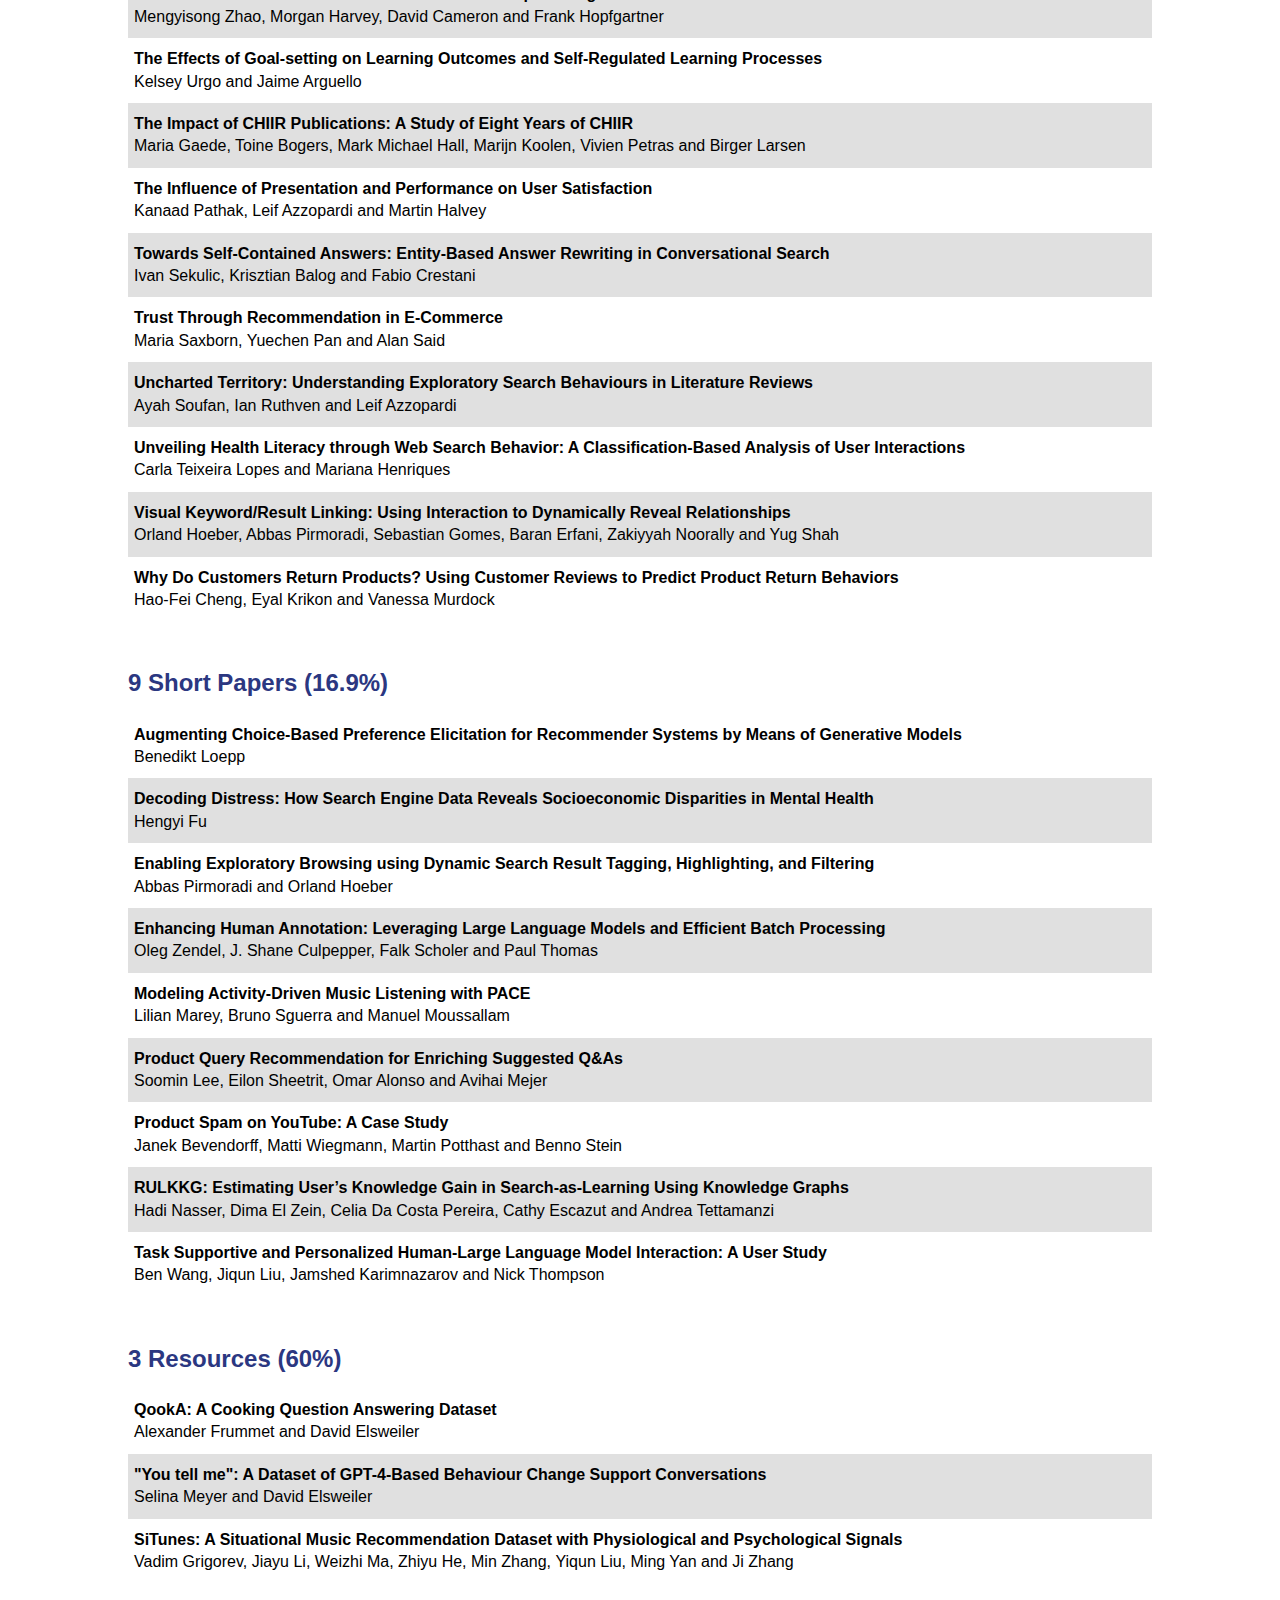
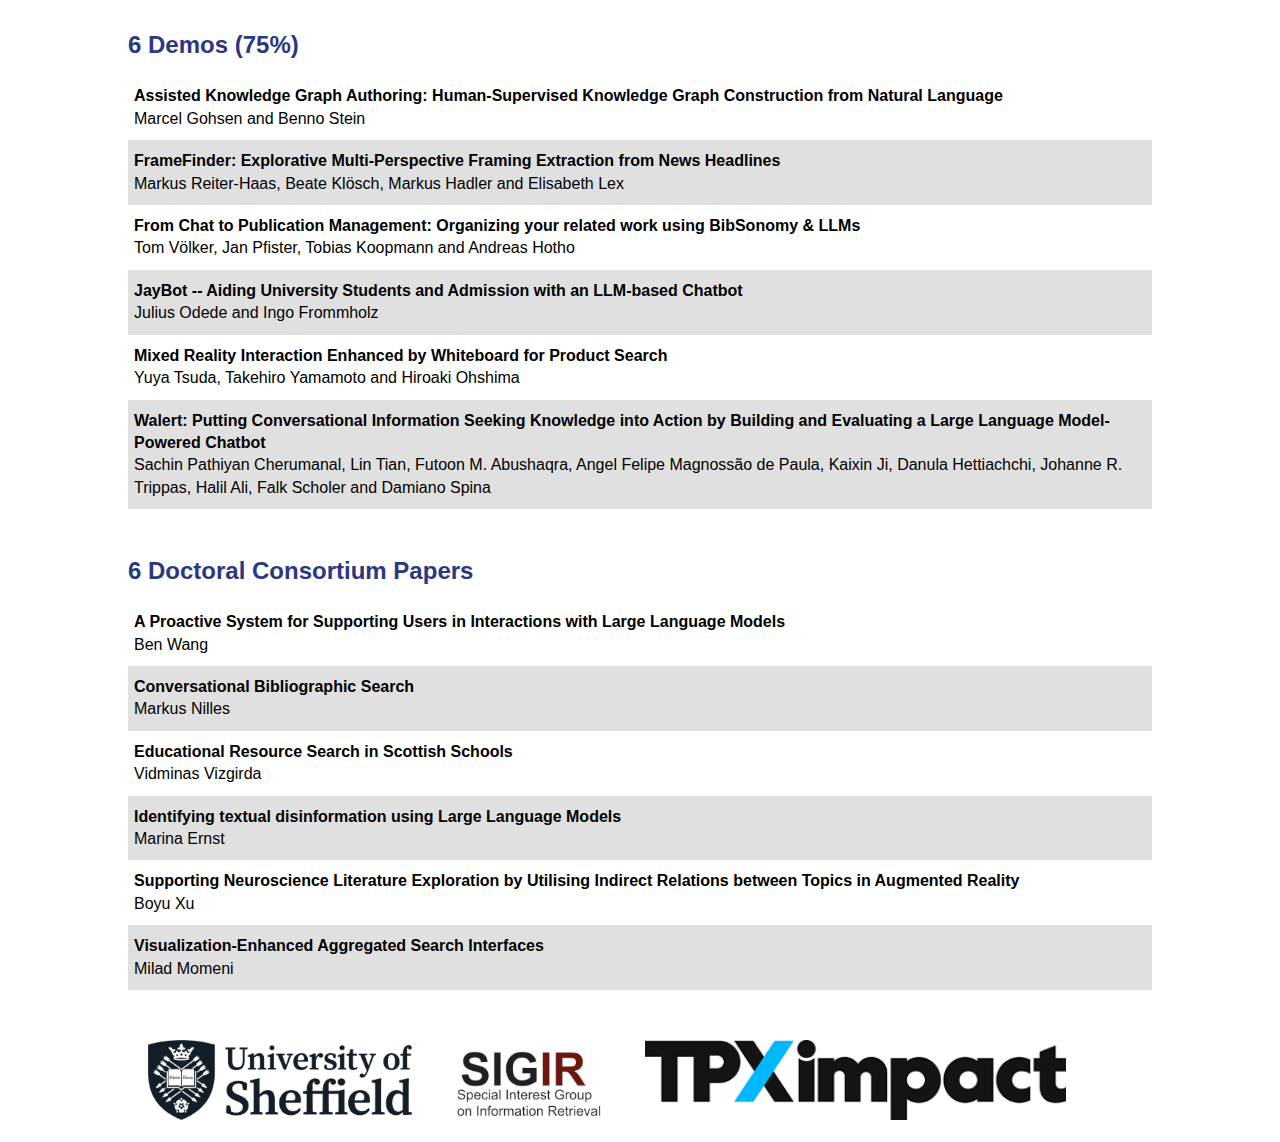
==== commit 94a2b64b: "Added TPXimpact as sponsor" ====
--- a/allpapers.html
+++ b/allpapers.html
@@ -475,6 +475,7 @@
 		<div class="logo_block">
 		<a href="http://sheffield.ac.uk/" target="_blank"><img src="images/TUOS_logo.png" alt="The University of Sheffeld logo."/></a> 
 		<a href="https://sigir.org/"><img src="images/SIGIR_logo.jpg" alt="SIGIR logo."/></a>
+		<a href="https://www.tpximpact.com/"><img src="images/tpximpact_logo.png" alt="TPXimpact logo."/></a>
 		</div>
 		
 	</div>
